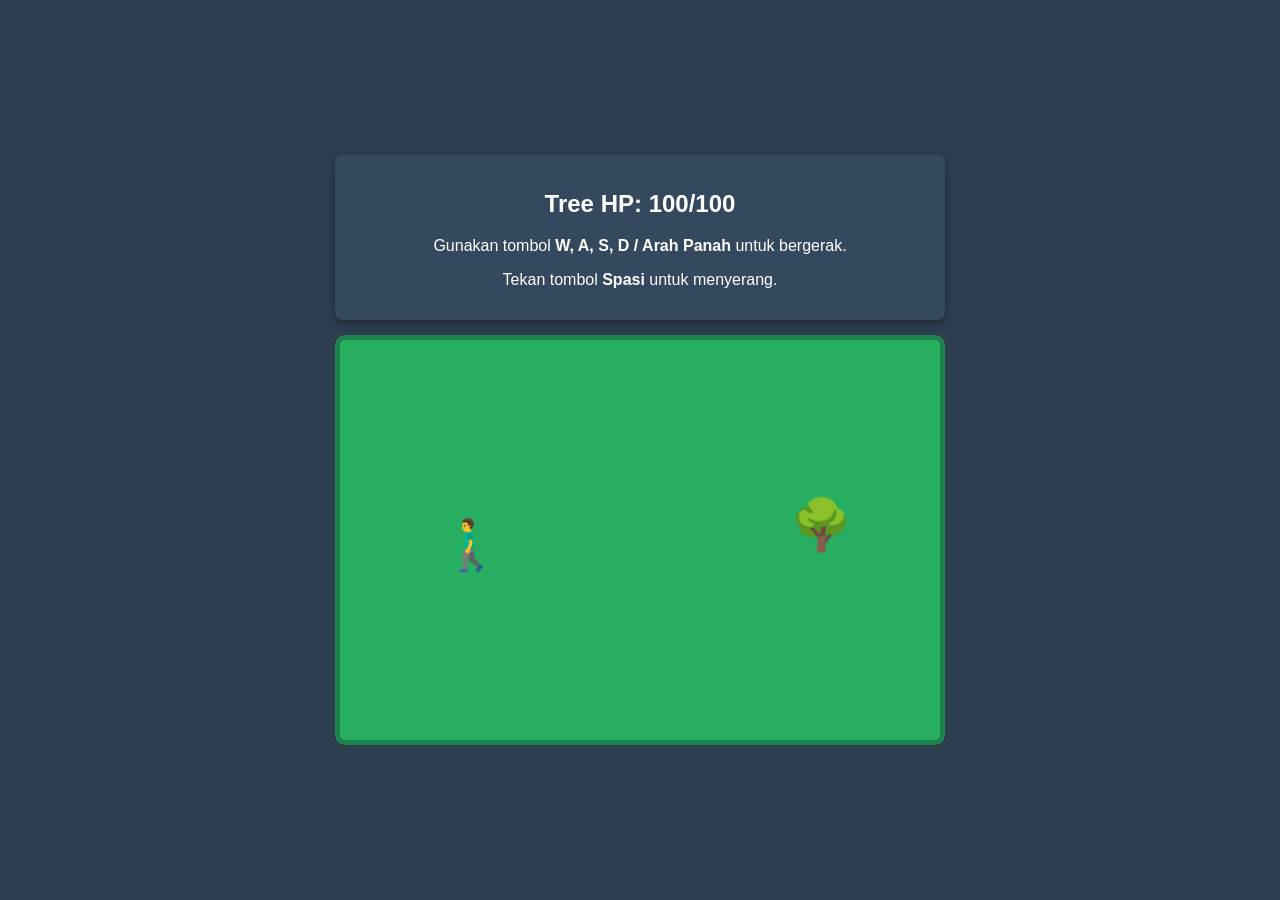
==== index.html @ 60c68592 "1" ====
<!DOCTYPE html>
<html lang="id">
<head>
    <meta charset="UTF-8">
    <meta name="viewport" content="width=device-width, initial-scale=1.0">
    <title>PyScript: Player vs Tree Game</title>
    
    <link rel="stylesheet" href="style.css">
    
    <link rel="stylesheet" href="https://pyscript.net/releases/2024.3.1/core.css">
    <script type="module" src="https://pyscript.net/releases/2024.3.1/core.js"></script>
</head>
<body>

    <div id="game-container">
        <div id="ui-panel">
            <h2>Tree HP: <span id="tree-hp">100</span>/100</h2>
            <p>Gunakan tombol <b>W, A, S, D / Arah Panah</b> untuk bergerak.</p>
            <p>Tekan tombol <b>Spasi</b> untuk menyerang.</p>
            <button id="reset-btn" style="display: none;">Tanam Ulang Pohon</button>
        </div>

        <div id="game-area">
            <div id="player" class="game-object">🚶‍♂️</div>
            <div id="tree" class="game-object">🌳</div>
        </div>
    </div>

    <script type="py" src="./main.py"></script>

</body>
</html>
---- style.css ----
body {
    margin: 0;
    background-color: #2c3e50;
    color: white;
    font-family: 'Segoe UI', Tahoma, Geneva, Verdana, sans-serif;
    display: flex;
    justify-content: center;
    align-items: center;
    height: 100vh;
}

#game-container {
    text-align: center;
}

#ui-panel {
    background: #34495e;
    padding: 15px;
    border-radius: 8px;
    margin-bottom: 15px;
    box-shadow: 0 4px 10px rgba(0,0,0,0.3);
}

#game-area {
    position: relative;
    width: 600px;
    height: 400px;
    background-color: #27ae60;
    border: 5px solid #1e824c;
    border-radius: 10px;
    overflow: hidden;
}

.game-object {
    position: absolute;
    font-size: 50px;
    line-height: 1;
    transition: left 0.05s ease, top 0.05s ease;
}

#player {
    top: 180px;
    left: 100px;
    z-index: 10;
}

#tree {
    top: 160px;
    left: 450px;
    transform-origin: bottom center;
    transition: transform 0.3s ease;
}

/* Animasi */
.player-attack-fx {
    transform: scale(1.3) translateX(20px);
}

.tree-hurt-fx {
    animation: flashRed 0.3s ease-in-out;
}

@keyframes flashRed {
    0% { filter: drop-shadow(0 0 15px red) brightness(1.5); }
    100% { filter: none; }
}

.tree-death-fx {
    transform: rotate(90deg) translateY(30px);
    opacity: 0.6;
    filter: grayscale(80%);
}

#reset-btn {
    padding: 8px 15px;
    background-color: #e74c3c;
    border: none;
    color: white;
    font-weight: bold;
    border-radius: 5px;
    cursor: pointer;
}

#reset-btn:hover { background-color: #c0392b; }
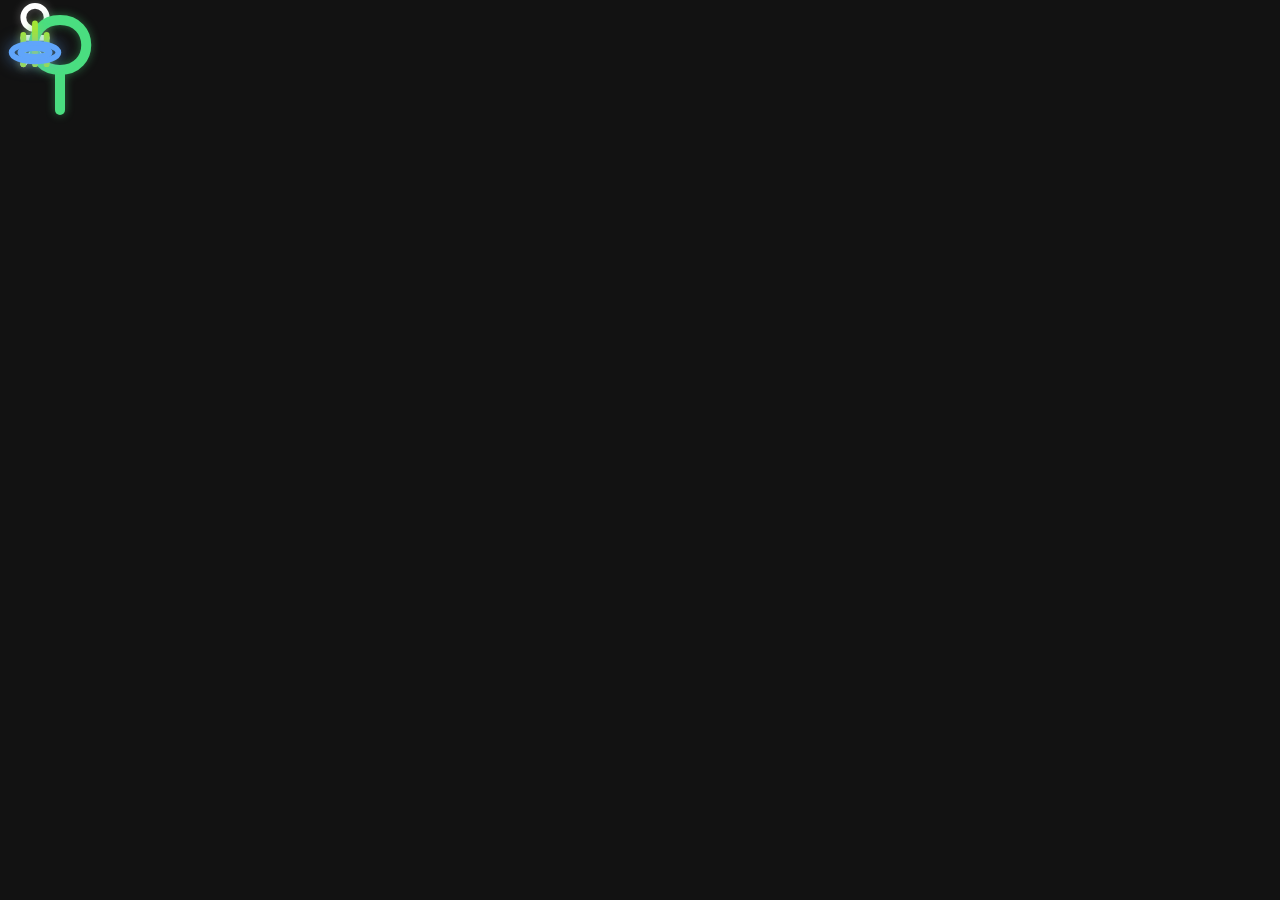
==== commit 9300092d: "Refactor game structure and enhance UI elements for Modern Survival game" ====
--- a/index.html
+++ b/index.html
@@ -3,29 +3,77 @@
 <head>
     <meta charset="UTF-8">
     <meta name="viewport" content="width=device-width, initial-scale=1.0">
-    <title>PyScript: Player vs Tree Game</title>
-    
+    <title>PyScript: Modern Survival</title>
     <link rel="stylesheet" href="style.css">
-    
     <link rel="stylesheet" href="https://pyscript.net/releases/2024.3.1/core.css">
     <script type="module" src="https://pyscript.net/releases/2024.3.1/core.js"></script>
 </head>
 <body>
 
-    <div id="game-container">
-        <div id="ui-panel">
-            <h2>Tree HP: <span id="tree-hp">100</span>/100</h2>
-            <p>Gunakan tombol <b>W, A, S, D / Arah Panah</b> untuk bergerak.</p>
-            <p>Tekan tombol <b>Spasi</b> untuk menyerang.</p>
-            <button id="reset-btn" style="display: none;">Tanam Ulang Pohon</button>
+    <div id="game-area">
+        
+        <div id="player" class="game-object" draggable="false">
+            <div class="floating-ui">
+                <div class="input-logo">W A S D / DRAG</div>
+            </div>
+            <svg id="player-idle" class="modern-svg" viewBox="0 0 24 24" draggable="false">
+                <circle cx="12" cy="6" r="4"></circle>
+                <path d="M12 10 v7 M8 22 l4-5 l4 5 M8 13 h8"></path>
+            </svg>
+            <svg id="player-attack" class="modern-svg hidden" viewBox="0 0 24 24" draggable="false">
+                <circle cx="12" cy="6" r="4"></circle>
+                <path d="M12 10 v7 M8 22 l4-5 l4 5 M12 12 l8 -4"></path>
+            </svg>
         </div>
 
-        <div id="game-area">
-            <div id="player" class="game-object">🚶‍♂️</div>
-            <div id="tree" class="game-object">🌳</div>
+        <div id="tree" class="game-object" draggable="false">
+            <div class="floating-ui" style="top: -90px;"> <div id="tree-hp-bar"><div id="tree-hp-fill" class="hp-fill"></div></div>
+                <div id="tree-event-hurt" class="event-logo hidden">-35</div>
+                <div id="tree-event-death" class="event-logo hidden">DEAD</div>
+            </div>
+            <svg id="tree-idle" class="modern-svg large-svg stroke-green" viewBox="0 0 24 24" draggable="false">
+                <path d="M12 22 v-8"></path>
+                <path d="M12 14 C 5 14, 5 4, 12 4 C 19 4, 19 14, 12 14 Z"></path>
+            </svg>
+            <svg id="tree-hurt" class="modern-svg large-svg stroke-red hidden" viewBox="0 0 24 24" draggable="false">
+                <path d="M12 22 l-2 -8"></path>
+                <path d="M10 14 C 3 14, 3 4, 10 4 C 17 4, 17 14, 10 14 Z"></path>
+            </svg>
+            <svg id="tree-death" class="modern-svg large-svg stroke-gray hidden" viewBox="0 0 24 24" draggable="false">
+                <path d="M10 22 v-5 m4 5 v-3 M8 17 h8"></path>
+            </svg>
         </div>
+
+        <div id="grass" class="game-object" draggable="false">
+            <div class="floating-ui">
+                <div id="grass-hp-bar"><div id="grass-hp-fill" class="hp-fill"></div></div>
+                <div id="grass-event-hurt" class="event-logo hidden">-35</div>
+                <div id="grass-event-death" class="event-logo hidden">DEAD</div>
+            </div>
+            <svg id="grass-idle" class="modern-svg stroke-lightgreen" viewBox="0 0 24 24" draggable="false">
+                <path d="M8 22 v-10 M12 22 v-14 M16 22 v-10"></path>
+            </svg>
+            <svg id="grass-hurt" class="modern-svg stroke-red hidden" viewBox="0 0 24 24" draggable="false">
+                <path d="M8 22 Q12 15 6 10 M12 22 Q16 15 10 8 M16 22 Q20 15 14 10"></path>
+            </svg>
+            <svg id="grass-death" class="modern-svg stroke-gray hidden" viewBox="0 0 24 24" draggable="false">
+                <path d="M7 22 v-3 M12 22 v-2 M17 22 v-3 M5 19 h14"></path>
+            </svg>
+        </div>
+
+        <div id="water" class="game-object" draggable="false">
+            <div class="floating-ui">
+                <div id="splash-fx" class="event-logo hidden" style="color: #60a5fa; text-shadow: 0 0 10px #60a5fa;">💧 SPLASH!</div>
+            </div>
+            <svg class="modern-svg stroke-blue" viewBox="0 0 24 24" draggable="false">
+                <ellipse cx="12" cy="18" rx="8" ry="3"></ellipse>
+                <ellipse cx="12" cy="18" rx="5" ry="1.5"></ellipse>
+            </svg>
+        </div>
+
     </div>
 
+    <button id="reset-btn" class="global-btn hidden">↻ REVIVE ALL</button>
     <script type="py" src="./main.py"></script>
 
 </body>
--- a/style.css
+++ b/style.css
@@ -1,84 +1,98 @@
-body {
-    margin: 0;
-    background-color: #2c3e50;
-    color: white;
-    font-family: 'Segoe UI', Tahoma, Geneva, Verdana, sans-serif;
-    display: flex;
-    justify-content: center;
-    align-items: center;
-    height: 100vh;
+body, html {
+    margin: 0; padding: 0;
+    width: 100vw; height: 100vh;
+    background-color: #121212;
+    color: #e0e0e0;
+    font-family: 'Segoe UI', Tahoma, sans-serif;
+    overflow: hidden;
+    user-select: none; /* Cegah teks terblokir saat drag */
 }
 
-#game-container {
-    text-align: center;
-}
-
-#ui-panel {
-    background: #34495e;
-    padding: 15px;
-    border-radius: 8px;
-    margin-bottom: 15px;
-    box-shadow: 0 4px 10px rgba(0,0,0,0.3);
-}
-
-#game-area {
-    position: relative;
-    width: 600px;
-    height: 400px;
-    background-color: #27ae60;
-    border: 5px solid #1e824c;
-    border-radius: 10px;
-    overflow: hidden;
-}
+#game-area { width: 100%; height: 100%; position: relative; }
 
 .game-object {
     position: absolute;
-    font-size: 50px;
-    line-height: 1;
-    transition: left 0.05s ease, top 0.05s ease;
+    display: flex;
+    flex-direction: column;
+    align-items: center;
+    cursor: grab; /* Kursor tangan untuk D&D */
+    z-index: 10;
+}
+.game-object:active { cursor: grabbing; }
+
+/* =========================================
+   STYLE MODERN SVG
+========================================= */
+.modern-svg {
+    width: 70px; height: 70px;
+    fill: none;
+    stroke: #ffffff;
+    stroke-width: 2;
+    stroke-linecap: round;
+    stroke-linejoin: round;
+    filter: drop-shadow(0 0 5px rgba(255,255,255,0.3));
+    pointer-events: none; /* Biarkan parent div yang menangkap interaksi */
 }
 
-#player {
-    top: 180px;
-    left: 100px;
-    z-index: 10;
+/* Modifier Ukuran Besar untuk Pohon */
+.large-svg {
+    width: 120px !important; 
+    height: 120px !important;
 }
 
-#tree {
-    top: 160px;
-    left: 450px;
-    transform-origin: bottom center;
-    transition: transform 0.3s ease;
+.stroke-green { stroke: #4ade80; filter: drop-shadow(0 0 5px rgba(74, 222, 128, 0.4)); }
+.stroke-lightgreen { stroke: #a3e635; filter: drop-shadow(0 0 5px rgba(163, 230, 53, 0.4)); }
+.stroke-red { stroke: #f87171 !important; filter: drop-shadow(0 0 5px rgba(248, 113, 113, 0.6)); }
+.stroke-gray { stroke: #555555 !important; filter: none; }
+.stroke-blue { stroke: #60a5fa; filter: drop-shadow(0 0 8px rgba(96, 165, 250, 0.6)); }
+
+/* =========================================
+   FLOATING UI & EVENT LOGO
+========================================= */
+.floating-ui {
+    position: absolute;
+    top: -50px;
+    display: flex;
+    flex-direction: column;
+    align-items: center;
+    gap: 5px;
+    pointer-events: none;
 }
 
-/* Animasi */
-.player-attack-fx {
-    transform: scale(1.3) translateX(20px);
+.input-logo {
+    font-size: 10px; font-weight: bold; letter-spacing: 2px;
+    border: 1px solid #ffffff; border-radius: 4px; padding: 2px 6px;
+    background: rgba(0,0,0,0.5);
 }
 
-.tree-hurt-fx {
-    animation: flashRed 0.3s ease-in-out;
+#tree-hp-bar, #grass-hp-bar {
+    width: 50px; height: 4px; background: #333; border-radius: 2px; overflow: hidden;
 }
 
-@keyframes flashRed {
-    0% { filter: drop-shadow(0 0 15px red) brightness(1.5); }
-    100% { filter: none; }
+.hp-fill {
+    width: 100%; height: 100%; background: #4ade80; transition: width 0.3s ease;
 }
 
-.tree-death-fx {
-    transform: rotate(90deg) translateY(30px);
-    opacity: 0.6;
-    filter: grayscale(80%);
+.event-logo {
+    font-size: 14px; font-weight: bold; color: #f87171;
+    text-shadow: 0 0 8px rgba(248, 113, 113, 0.8);
+    animation: floatUp 0.5s ease-out;
+    position: absolute; top: -20px;
+    white-space: nowrap;
 }
 
-#reset-btn {
-    padding: 8px 15px;
-    background-color: #e74c3c;
-    border: none;
-    color: white;
-    font-weight: bold;
-    border-radius: 5px;
-    cursor: pointer;
+.global-btn {
+    position: absolute; top: 20px; right: 20px;
+    background: transparent; border: 1px solid #e0e0e0; color: #e0e0e0;
+    padding: 10px 20px; border-radius: 20px; font-size: 12px; cursor: pointer;
+    transition: all 0.2s; z-index: 100;
 }
+.global-btn:hover { background: #e0e0e0; color: #121212; }
 
-#reset-btn:hover { background-color: #c0392b; }+.hidden { display: none !important; }
+
+@keyframes floatUp {
+    0% { transform: translateY(10px) scale(0.8); opacity: 0; }
+    50% { transform: translateY(-15px) scale(1.1); opacity: 1; }
+    100% { transform: translateY(-20px) scale(1); opacity: 0; }
+}
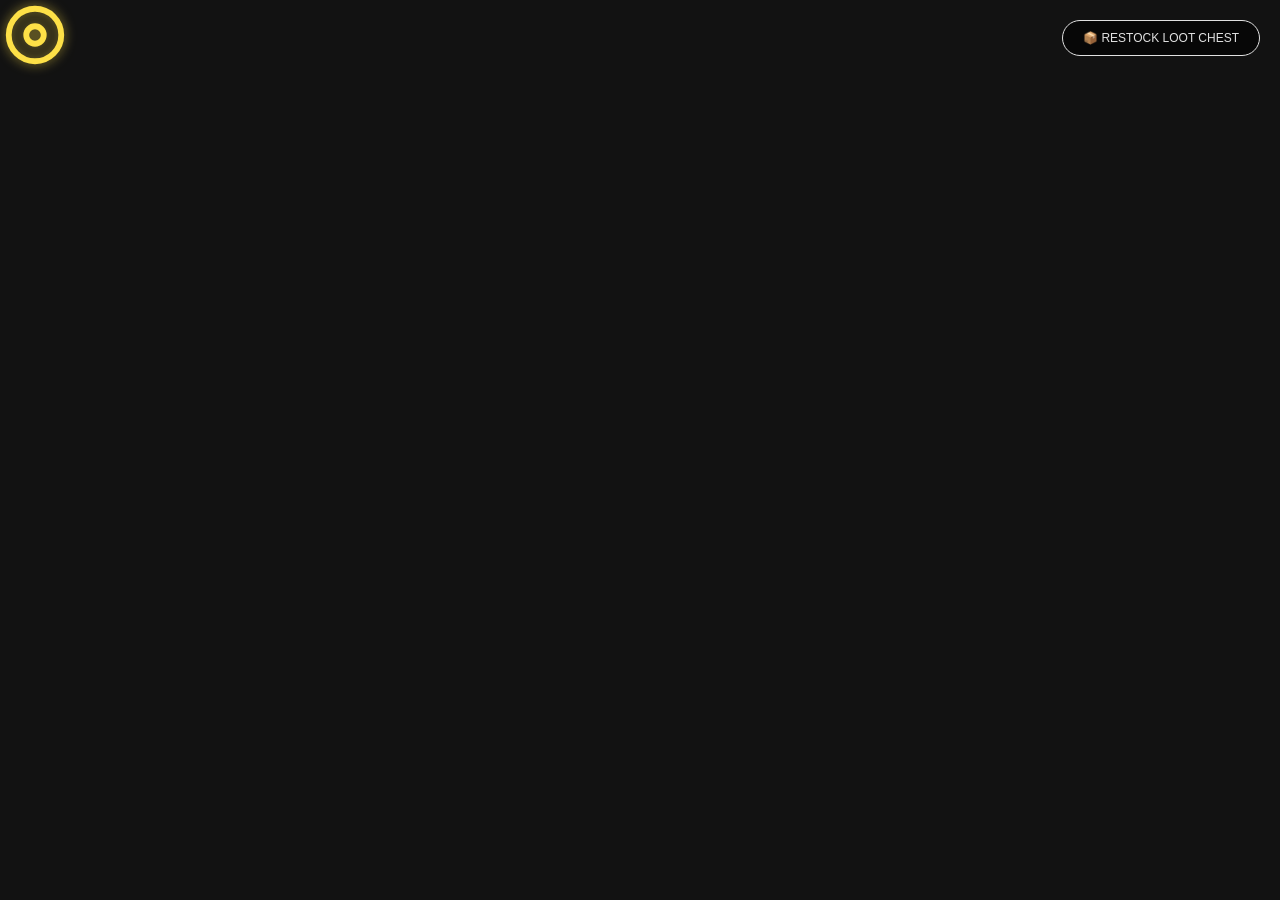
==== commit 800431eb: "Enhance game mechanics and UI: update player controls, add dynamic object spawning, and improve visu" ====
--- a/index.html
+++ b/index.html
@@ -3,7 +3,7 @@
 <head>
     <meta charset="UTF-8">
     <meta name="viewport" content="width=device-width, initial-scale=1.0">
-    <title>PyScript: Modern Survival</title>
+    <title>PyScript: Modern Survival Multi-Object V2</title>
     <link rel="stylesheet" href="style.css">
     <link rel="stylesheet" href="https://pyscript.net/releases/2024.3.1/core.css">
     <script type="module" src="https://pyscript.net/releases/2024.3.1/core.js"></script>
@@ -14,66 +14,102 @@
         
         <div id="player" class="game-object" draggable="false">
             <div class="floating-ui">
-                <div class="input-logo">W A S D / DRAG</div>
+                <div class="input-logo">W A S D / SPACE</div>
             </div>
-            <svg id="player-idle" class="modern-svg" viewBox="0 0 24 24" draggable="false">
-                <circle cx="12" cy="6" r="4"></circle>
-                <path d="M12 10 v7 M8 22 l4-5 l4 5 M8 13 h8"></path>
+            <svg id="player-idle" class="modern-svg stroke-yellow" viewBox="0 0 24 24" draggable="false">
+                <circle cx="12" cy="12" r="9"></circle>
+                <circle cx="12" cy="12" r="3"></circle>
             </svg>
-            <svg id="player-attack" class="modern-svg hidden" viewBox="0 0 24 24" draggable="false">
-                <circle cx="12" cy="6" r="4"></circle>
-                <path d="M12 10 v7 M8 22 l4-5 l4 5 M12 12 l8 -4"></path>
+            <svg id="player-attack" class="modern-svg stroke-yellow hidden" viewBox="0 0 24 24" draggable="false">
+                <circle cx="12" cy="12" r="9"></circle>
+                <path d="M12 12 l8 -5 M12 12 l8 5"></path>
             </svg>
         </div>
 
-        <div id="tree" class="game-object" draggable="false">
-            <div class="floating-ui" style="top: -90px;"> <div id="tree-hp-bar"><div id="tree-hp-fill" class="hp-fill"></div></div>
-                <div id="tree-event-hurt" class="event-logo hidden">-35</div>
-                <div id="tree-event-death" class="event-logo hidden">DEAD</div>
+    </div>
+
+    <template id="template-tree">
+        <div class="game-object dynamic-object" draggable="false">
+            <div class="floating-ui" style="top: -90px;"> 
+                <div class="hp-bar"><div class="hp-fill"></div></div>
+                <div class="event-logo hurt-fx hidden">-35</div>
+                <div class="event-logo death-fx hidden">DEAD</div>
             </div>
-            <svg id="tree-idle" class="modern-svg large-svg stroke-green" viewBox="0 0 24 24" draggable="false">
-                <path d="M12 22 v-8"></path>
-                <path d="M12 14 C 5 14, 5 4, 12 4 C 19 4, 19 14, 12 14 Z"></path>
+            <svg class="modern-svg large-svg stroke-green svg-idle" viewBox="0 0 24 24" draggable="false">
+                <path d="M12 22 v-9"></path>
+                <path d="M12 18 l-3 -3 M12 15 l4 -2"></path>
+                <path d="M12 13 C 2 13, 2 2, 12 2 C 22 2, 22 13, 12 13 Z"></path>
+                <path d="M12 10 C 6 10, 6 4, 12 4 C 18 4, 18 10, 12 10 Z"></path>
             </svg>
-            <svg id="tree-hurt" class="modern-svg large-svg stroke-red hidden" viewBox="0 0 24 24" draggable="false">
-                <path d="M12 22 l-2 -8"></path>
-                <path d="M10 14 C 3 14, 3 4, 10 4 C 17 4, 17 14, 10 14 Z"></path>
+            <svg class="modern-svg large-svg stroke-red svg-hurt hidden" viewBox="0 0 24 24" draggable="false">
+                <path d="M12 22 l-2 -9"></path>
+                <path d="M10 18 l-2 -3 M10 15 l4 -2"></path>
+                <path d="M10 13 C 0 13, 0 2, 10 2 C 20 2, 20 13, 10 13 Z"></path>
             </svg>
-            <svg id="tree-death" class="modern-svg large-svg stroke-gray hidden" viewBox="0 0 24 24" draggable="false">
+            <svg class="modern-svg large-svg stroke-gray svg-death hidden" viewBox="0 0 24 24" draggable="false">
                 <path d="M10 22 v-5 m4 5 v-3 M8 17 h8"></path>
+                <path d="M6 21 l2 -2 M16 20 l2 -1"></path>
             </svg>
         </div>
+    </template>
 
-        <div id="grass" class="game-object" draggable="false">
+    <template id="template-grass">
+        <div class="game-object dynamic-object" draggable="false">
             <div class="floating-ui">
-                <div id="grass-hp-bar"><div id="grass-hp-fill" class="hp-fill"></div></div>
-                <div id="grass-event-hurt" class="event-logo hidden">-35</div>
-                <div id="grass-event-death" class="event-logo hidden">DEAD</div>
+                <div class="hp-bar"><div class="hp-fill"></div></div>
+                <div class="event-logo hurt-fx hidden">-35</div>
+                <div class="event-logo death-fx hidden">DEAD</div>
             </div>
-            <svg id="grass-idle" class="modern-svg stroke-lightgreen" viewBox="0 0 24 24" draggable="false">
-                <path d="M8 22 v-10 M12 22 v-14 M16 22 v-10"></path>
+            <svg class="modern-svg stroke-lightgreen svg-idle" viewBox="0 0 24 24" draggable="false">
+                <path d="M4 22 Q4 14 1 8 M8 22 Q8 12 5 5 M12 22 v-18 M16 22 Q16 12 19 5 M20 22 Q20 14 23 8"></path>
             </svg>
-            <svg id="grass-hurt" class="modern-svg stroke-red hidden" viewBox="0 0 24 24" draggable="false">
-                <path d="M8 22 Q12 15 6 10 M12 22 Q16 15 10 8 M16 22 Q20 15 14 10"></path>
+            <svg class="modern-svg stroke-red svg-hurt hidden" viewBox="0 0 24 24" draggable="false">
+                <path d="M4 22 Q8 16 2 12 M8 22 Q12 14 6 9 M12 22 Q15 12 9 6 M16 22 Q19 14 13 9 M20 22 Q23 16 17 12"></path>
             </svg>
-            <svg id="grass-death" class="modern-svg stroke-gray hidden" viewBox="0 0 24 24" draggable="false">
-                <path d="M7 22 v-3 M12 22 v-2 M17 22 v-3 M5 19 h14"></path>
+            <svg class="modern-svg stroke-gray svg-death hidden" viewBox="0 0 24 24" draggable="false">
+                <path d="M3 21 h18 M5 21 v-2 M10 21 v-3 M14 21 v-2 M19 21 v-1"></path>
             </svg>
         </div>
+    </template>
 
-        <div id="water" class="game-object" draggable="false">
+    <template id="template-water">
+        <div class="game-object dynamic-object" draggable="false">
             <div class="floating-ui">
-                <div id="splash-fx" class="event-logo hidden" style="color: #60a5fa; text-shadow: 0 0 10px #60a5fa;">💧 SPLASH!</div>
+                <div class="event-logo splash-fx hidden" style="color: #60a5fa; text-shadow: 0 0 10px #60a5fa;">💧 SPLASH!</div>
             </div>
             <svg class="modern-svg stroke-blue" viewBox="0 0 24 24" draggable="false">
                 <ellipse cx="12" cy="18" rx="8" ry="3"></ellipse>
                 <ellipse cx="12" cy="18" rx="5" ry="1.5"></ellipse>
             </svg>
         </div>
+    </template>
 
+    <template id="template-chest">
+        <div class="game-object dynamic-object" draggable="false">
+            <div class="floating-ui">
+                <div class="input-logo visual-hint chest-hint hidden">PRESS SPACE</div>
+                <div class="event-logo loot-fx hidden" style="color: #fbbf24; text-shadow: 0 0 10px #fbbf24;">✨ LOOT!</div>
+            </div>
+            <svg class="modern-svg stroke-gold chest-closed" viewBox="0 0 24 24" draggable="false">
+                <rect x="4" y="11" width="16" height="9" rx="1"></rect>
+                <path d="M4 11 C 4 5, 20 5, 20 11"></path>
+                <rect x="11" y="9" width="2" height="4"></rect>
+            </svg>
+            <svg class="modern-svg stroke-gold chest-open hidden" viewBox="0 0 24 24" draggable="false">
+                <rect x="4" y="14" width="16" height="6" rx="1"></rect>
+                <path d="M4 14 C 4 8, 20 8, 20 14" stroke-dasharray="2 2"></path>
+                <path d="M4 6 C 4 1, 20 1, 20 6"></path>
+                <circle cx="12" cy="11" r="2"></circle>
+                <path d="M8 10 l1 -1 M16 10 l-1 -1"></path>
+            </svg>
+        </div>
+    </template>
+
+    <div class="top-right-ui">
+        <button id="restock-btn" class="global-btn">📦 RESTOCK LOOT CHEST</button>
+        <button id="reset-btn" class="global-btn hidden">↻ REVIVE ALL</button>
     </div>
 
-    <button id="reset-btn" class="global-btn hidden">↻ REVIVE ALL</button>
     <script type="py" src="./main.py"></script>
 
 </body>
--- a/style.css
+++ b/style.css
@@ -5,7 +5,7 @@
     color: #e0e0e0;
     font-family: 'Segoe UI', Tahoma, sans-serif;
     overflow: hidden;
-    user-select: none; /* Cegah teks terblokir saat drag */
+    user-select: none;
 }
 
 #game-area { width: 100%; height: 100%; position: relative; }
@@ -15,13 +15,13 @@
     display: flex;
     flex-direction: column;
     align-items: center;
-    cursor: grab; /* Kursor tangan untuk D&D */
+    cursor: grab;
     z-index: 10;
 }
 .game-object:active { cursor: grabbing; }
 
 /* =========================================
-   STYLE MODERN SVG
+   STYLE MODERN SVG & COLORS
 ========================================= */
 .modern-svg {
     width: 70px; height: 70px;
@@ -31,15 +31,16 @@
     stroke-linecap: round;
     stroke-linejoin: round;
     filter: drop-shadow(0 0 5px rgba(255,255,255,0.3));
-    pointer-events: none; /* Biarkan parent div yang menangkap interaksi */
+    pointer-events: none;
 }
 
-/* Modifier Ukuran Besar untuk Pohon */
 .large-svg {
     width: 120px !important; 
     height: 120px !important;
 }
 
+.stroke-yellow { stroke: #fde047; filter: drop-shadow(0 0 6px rgba(253, 224, 71, 0.6)); }
+.stroke-gold { stroke: #fbbf24; filter: drop-shadow(0 0 6px rgba(251, 191, 36, 0.6)); }
 .stroke-green { stroke: #4ade80; filter: drop-shadow(0 0 5px rgba(74, 222, 128, 0.4)); }
 .stroke-lightgreen { stroke: #a3e635; filter: drop-shadow(0 0 5px rgba(163, 230, 53, 0.4)); }
 .stroke-red { stroke: #f87171 !important; filter: drop-shadow(0 0 5px rgba(248, 113, 113, 0.6)); }
@@ -47,7 +48,7 @@
 .stroke-blue { stroke: #60a5fa; filter: drop-shadow(0 0 8px rgba(96, 165, 250, 0.6)); }
 
 /* =========================================
-   FLOATING UI & EVENT LOGO
+   UI LAYOUT & FX ANIMATIONS
 ========================================= */
 .floating-ui {
     position: absolute;
@@ -65,7 +66,13 @@
     background: rgba(0,0,0,0.5);
 }
 
-#tree-hp-bar, #grass-hp-bar {
+.visual-hint {
+    border-color: #fbbf24;
+    color: #fbbf24;
+    animation: pulse 1s infinite alternate;
+}
+
+.hp-bar {
     width: 50px; height: 4px; background: #333; border-radius: 2px; overflow: hidden;
 }
 
@@ -81,11 +88,26 @@
     white-space: nowrap;
 }
 
+.top-right-ui {
+    position: absolute;
+    top: 20px;
+    right: 20px;
+    display: flex;
+    flex-direction: column;
+    gap: 10px;
+    z-index: 100;
+}
+
 .global-btn {
-    position: absolute; top: 20px; right: 20px;
-    background: transparent; border: 1px solid #e0e0e0; color: #e0e0e0;
-    padding: 10px 20px; border-radius: 20px; font-size: 12px; cursor: pointer;
-    transition: all 0.2s; z-index: 100;
+    background: rgba(0, 0, 0, 0.6); 
+    border: 1px solid #e0e0e0; 
+    color: #e0e0e0;
+    padding: 10px 20px; 
+    border-radius: 20px; 
+    font-size: 12px; 
+    cursor: pointer;
+    transition: all 0.2s;
+    white-space: nowrap;
 }
 .global-btn:hover { background: #e0e0e0; color: #121212; }
 
@@ -95,4 +117,9 @@
     0% { transform: translateY(10px) scale(0.8); opacity: 0; }
     50% { transform: translateY(-15px) scale(1.1); opacity: 1; }
     100% { transform: translateY(-20px) scale(1); opacity: 0; }
+}
+
+@keyframes pulse {
+    0% { opacity: 0.6; transform: scale(0.95); }
+    100% { opacity: 1; transform: scale(1.05); }
 }
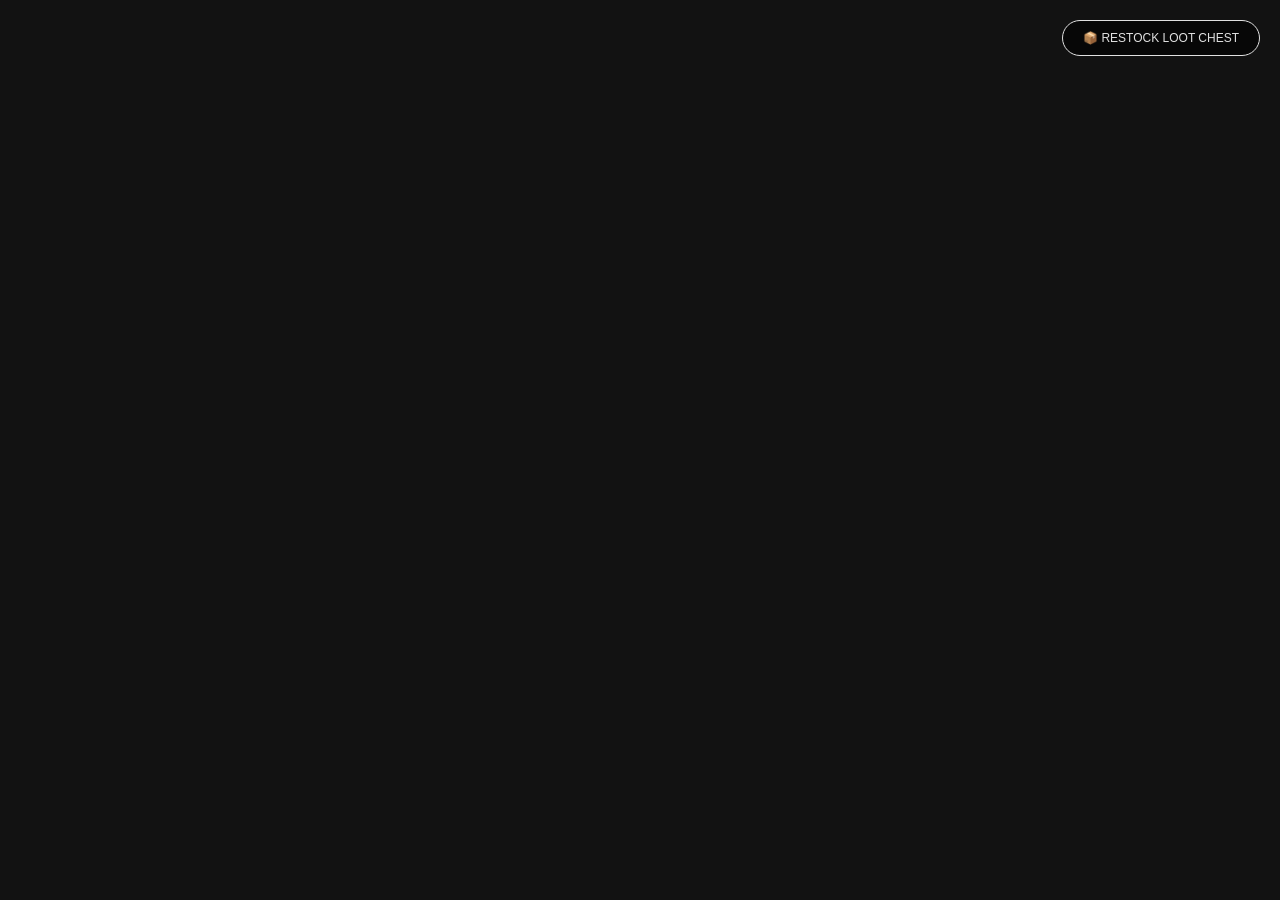
==== commit 100cf8c0: "Refactor game structure: update player assets, enhance SVG templates, and improve game initializatio" ====
--- a/index.html
+++ b/index.html
@@ -3,7 +3,7 @@
 <head>
     <meta charset="UTF-8">
     <meta name="viewport" content="width=device-width, initial-scale=1.0">
-    <title>PyScript: Modern Survival Multi-Object V2</title>
+    <title>PyScript: Modern Survival Clean Code</title>
     <link rel="stylesheet" href="style.css">
     <link rel="stylesheet" href="https://pyscript.net/releases/2024.3.1/core.css">
     <script type="module" src="https://pyscript.net/releases/2024.3.1/core.js"></script>
@@ -11,105 +11,16 @@
 <body>
 
     <div id="game-area">
-        
-        <div id="player" class="game-object" draggable="false">
-            <div class="floating-ui">
-                <div class="input-logo">W A S D / SPACE</div>
-            </div>
-            <svg id="player-idle" class="modern-svg stroke-yellow" viewBox="0 0 24 24" draggable="false">
-                <circle cx="12" cy="12" r="9"></circle>
-                <circle cx="12" cy="12" r="3"></circle>
-            </svg>
-            <svg id="player-attack" class="modern-svg stroke-yellow hidden" viewBox="0 0 24 24" draggable="false">
-                <circle cx="12" cy="12" r="9"></circle>
-                <path d="M12 12 l8 -5 M12 12 l8 5"></path>
-            </svg>
-        </div>
-
+        <div id="player" class="game-object" draggable="false"></div>
     </div>
-
-    <template id="template-tree">
-        <div class="game-object dynamic-object" draggable="false">
-            <div class="floating-ui" style="top: -90px;"> 
-                <div class="hp-bar"><div class="hp-fill"></div></div>
-                <div class="event-logo hurt-fx hidden">-35</div>
-                <div class="event-logo death-fx hidden">DEAD</div>
-            </div>
-            <svg class="modern-svg large-svg stroke-green svg-idle" viewBox="0 0 24 24" draggable="false">
-                <path d="M12 22 v-9"></path>
-                <path d="M12 18 l-3 -3 M12 15 l4 -2"></path>
-                <path d="M12 13 C 2 13, 2 2, 12 2 C 22 2, 22 13, 12 13 Z"></path>
-                <path d="M12 10 C 6 10, 6 4, 12 4 C 18 4, 18 10, 12 10 Z"></path>
-            </svg>
-            <svg class="modern-svg large-svg stroke-red svg-hurt hidden" viewBox="0 0 24 24" draggable="false">
-                <path d="M12 22 l-2 -9"></path>
-                <path d="M10 18 l-2 -3 M10 15 l4 -2"></path>
-                <path d="M10 13 C 0 13, 0 2, 10 2 C 20 2, 20 13, 10 13 Z"></path>
-            </svg>
-            <svg class="modern-svg large-svg stroke-gray svg-death hidden" viewBox="0 0 24 24" draggable="false">
-                <path d="M10 22 v-5 m4 5 v-3 M8 17 h8"></path>
-                <path d="M6 21 l2 -2 M16 20 l2 -1"></path>
-            </svg>
-        </div>
-    </template>
-
-    <template id="template-grass">
-        <div class="game-object dynamic-object" draggable="false">
-            <div class="floating-ui">
-                <div class="hp-bar"><div class="hp-fill"></div></div>
-                <div class="event-logo hurt-fx hidden">-35</div>
-                <div class="event-logo death-fx hidden">DEAD</div>
-            </div>
-            <svg class="modern-svg stroke-lightgreen svg-idle" viewBox="0 0 24 24" draggable="false">
-                <path d="M4 22 Q4 14 1 8 M8 22 Q8 12 5 5 M12 22 v-18 M16 22 Q16 12 19 5 M20 22 Q20 14 23 8"></path>
-            </svg>
-            <svg class="modern-svg stroke-red svg-hurt hidden" viewBox="0 0 24 24" draggable="false">
-                <path d="M4 22 Q8 16 2 12 M8 22 Q12 14 6 9 M12 22 Q15 12 9 6 M16 22 Q19 14 13 9 M20 22 Q23 16 17 12"></path>
-            </svg>
-            <svg class="modern-svg stroke-gray svg-death hidden" viewBox="0 0 24 24" draggable="false">
-                <path d="M3 21 h18 M5 21 v-2 M10 21 v-3 M14 21 v-2 M19 21 v-1"></path>
-            </svg>
-        </div>
-    </template>
-
-    <template id="template-water">
-        <div class="game-object dynamic-object" draggable="false">
-            <div class="floating-ui">
-                <div class="event-logo splash-fx hidden" style="color: #60a5fa; text-shadow: 0 0 10px #60a5fa;">💧 SPLASH!</div>
-            </div>
-            <svg class="modern-svg stroke-blue" viewBox="0 0 24 24" draggable="false">
-                <ellipse cx="12" cy="18" rx="8" ry="3"></ellipse>
-                <ellipse cx="12" cy="18" rx="5" ry="1.5"></ellipse>
-            </svg>
-        </div>
-    </template>
-
-    <template id="template-chest">
-        <div class="game-object dynamic-object" draggable="false">
-            <div class="floating-ui">
-                <div class="input-logo visual-hint chest-hint hidden">PRESS SPACE</div>
-                <div class="event-logo loot-fx hidden" style="color: #fbbf24; text-shadow: 0 0 10px #fbbf24;">✨ LOOT!</div>
-            </div>
-            <svg class="modern-svg stroke-gold chest-closed" viewBox="0 0 24 24" draggable="false">
-                <rect x="4" y="11" width="16" height="9" rx="1"></rect>
-                <path d="M4 11 C 4 5, 20 5, 20 11"></path>
-                <rect x="11" y="9" width="2" height="4"></rect>
-            </svg>
-            <svg class="modern-svg stroke-gold chest-open hidden" viewBox="0 0 24 24" draggable="false">
-                <rect x="4" y="14" width="16" height="6" rx="1"></rect>
-                <path d="M4 14 C 4 8, 20 8, 20 14" stroke-dasharray="2 2"></path>
-                <path d="M4 6 C 4 1, 20 1, 20 6"></path>
-                <circle cx="12" cy="11" r="2"></circle>
-                <path d="M8 10 l1 -1 M16 10 l-1 -1"></path>
-            </svg>
-        </div>
-    </template>
 
     <div class="top-right-ui">
         <button id="restock-btn" class="global-btn">📦 RESTOCK LOOT CHEST</button>
         <button id="reset-btn" class="global-btn hidden">↻ REVIVE ALL</button>
     </div>
 
+    <div id="svg-assets" style="display: none;"></div>
+
     <script type="py" src="./main.py"></script>
 
 </body>
